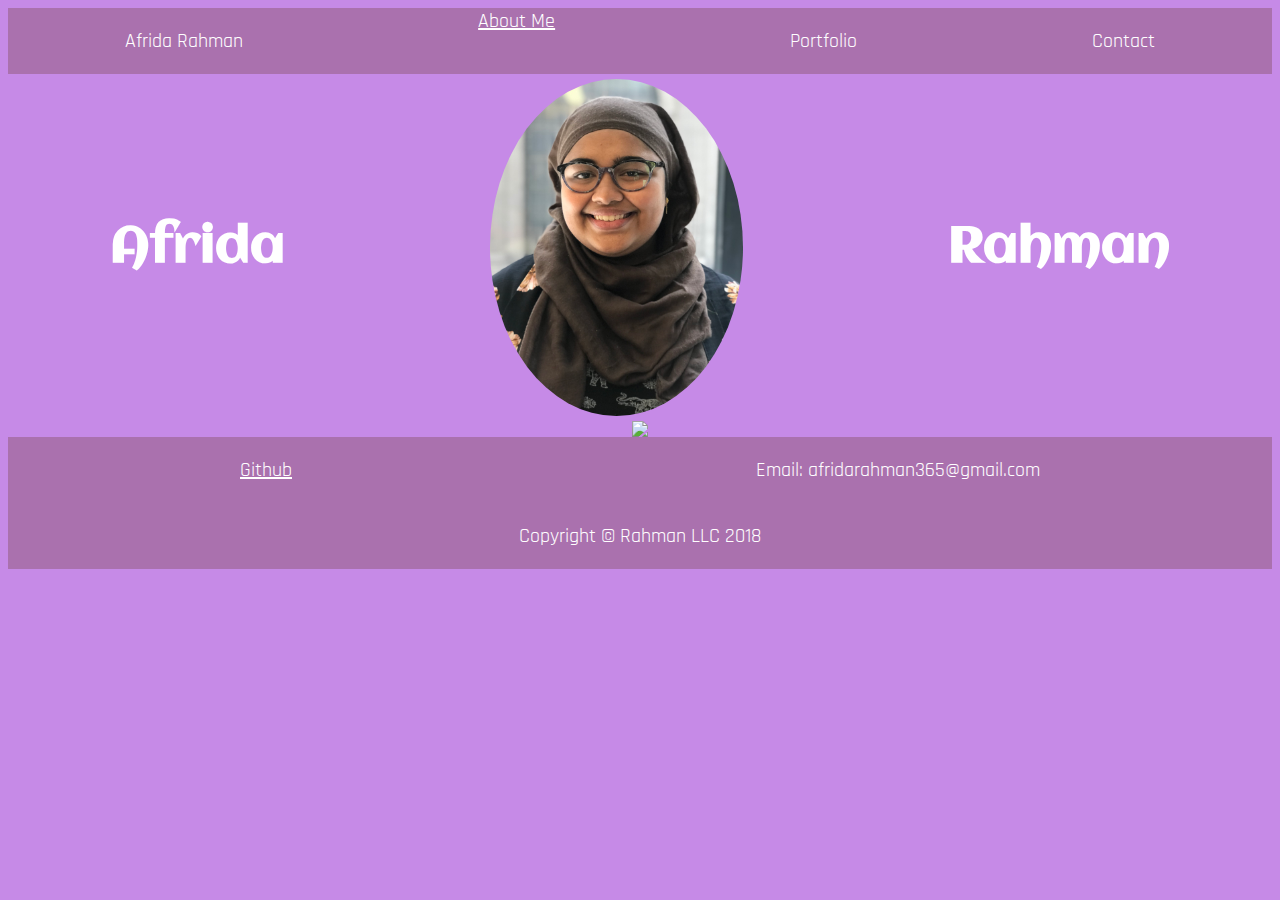
==== index.html @ ee6dd1ee "September 23, 2018" ====
<!DOCTYPE html>
<html>
    <head>
    <link rel="stylesheet" href="style.css">
    <link href="https://fonts.googleapis.com/css?family=Rajdhani" rel="stylesheet">
    <link href="https://fonts.googleapis.com/css?family=Aclonica" rel="stylesheet">
        <title>Afrida's Page</title>
    </head>
    <body>
        <div class="row footer">
            <p>Afrida Rahman</p>
            <a href="about.html">About Me </a>
            <p>Portfolio</p>
            <p>Contact</p>
        </div>
        <div class="row mid">
            <h1 class="row mid">Afrida</h1>
            <img class="headshot"src="IMG_3812.jpg">
            <h1 class="row mid">Rahman</h1>
        </div>
        <div class="aboutme">
            <img src="https://pre00.deviantart.net/44cb/th/pre/f/2015/178/4/e/stars_and_mountains_bg_by_darkduke145-d8z1qzj.jpg">
        </div>
        <div class="contact">
        <div class="row contact">
            <div id="github">
                <p> <a href="https://github.com/afridarahman/afrida.github.io">  Github </a> </p> 
            </div>
            <p>Email: afridarahman365@gmail.com </p>
        </div>
         <div class="row footer">
            <p>Copyright © Rahman LLC 2018</p>
        </div>
        </div>
    </body>
</html>
---- style.css ----
body {
background-color:#c68ae7;
}
.row{   
    display:flex;
    justify-content:center;
    justify-content: space-around;
    background-color:#aa71ae;
    color:white;
    font-size:20px;
    font-family: 'Rajdhani', sans-serif;
}
.headshot{
    border-radius:50%;
    width:20%;
}
.mid{
    background-color:#c68ae7;
    color:white;
    align-items:center;
    font-size:50px;
    margin-top:5px;
    margin-bottom:5px;
   font-family: 'Aclonica', sans-serif;
}
.aboutme{
    display: flex;
    justify-content:center;
    background-color:#c68ae7;
}
.contact {
 background-color: #aa71ae;
}
a {
    color:white;
    font-family: 'Rajdhani', sans-serif;
}
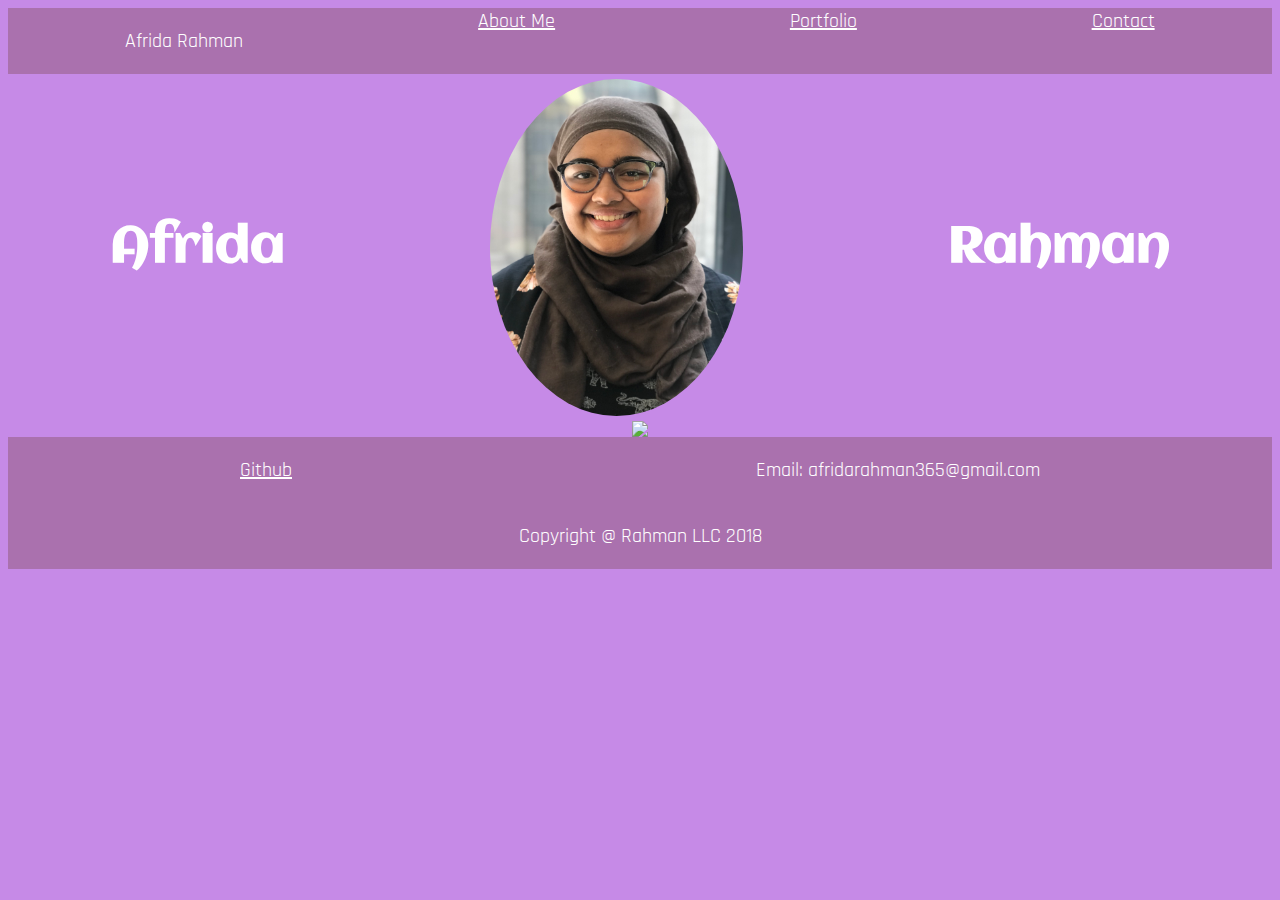
==== commit 35f0d010: "version 2" ====
--- a/index.html
+++ b/index.html
@@ -10,8 +10,8 @@
         <div class="row footer">
             <p>Afrida Rahman</p>
             <a href="about.html">About Me </a>
-            <p>Portfolio</p>
-            <p>Contact</p>
+            <a href="portfolio.html">Portfolio </a>
+            <a href="COntact.html">Contact</a>
         </div>
         <div class="row mid">
             <h1 class="row mid">Afrida</h1>
@@ -29,7 +29,7 @@
             <p>Email: afridarahman365@gmail.com </p>
         </div>
          <div class="row footer">
-            <p>Copyright © Rahman LLC 2018</p>
+            <p>Copyright @ Rahman LLC 2018</p>
         </div>
         </div>
     </body>
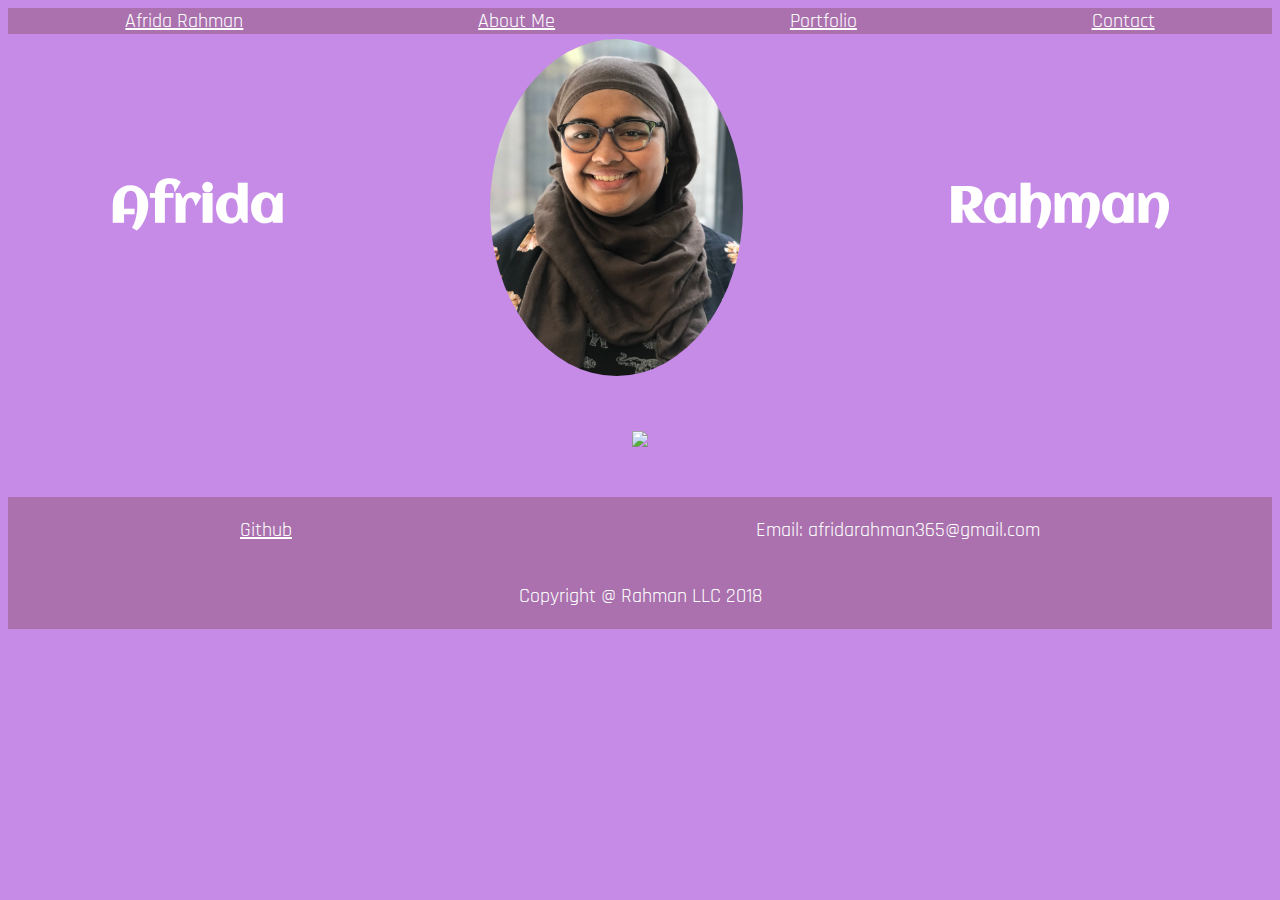
==== commit 6f272a1f: "updated" ====
--- a/index.html
+++ b/index.html
@@ -8,7 +8,7 @@
     </head>
     <body>
         <div class="row footer">
-            <p>Afrida Rahman</p>
+            <a href="index.html">Afrida Rahman</a>
             <a href="about.html">About Me </a>
             <a href="portfolio.html">Portfolio </a>
             <a href="COntact.html">Contact</a>
--- a/style.css
+++ b/style.css
@@ -34,4 +34,16 @@
 a {
     color:white;
     font-family: 'Rajdhani', sans-serif;
+}
+.aboutme {
+    color:white;
+    text-align:center;
+    font-size:30px;
+    padding: 50px;
+}
+.link {
+    display:flex;
+    justify-content:space-around;
+    padding: 20px;
+    font-size:25px;
 }